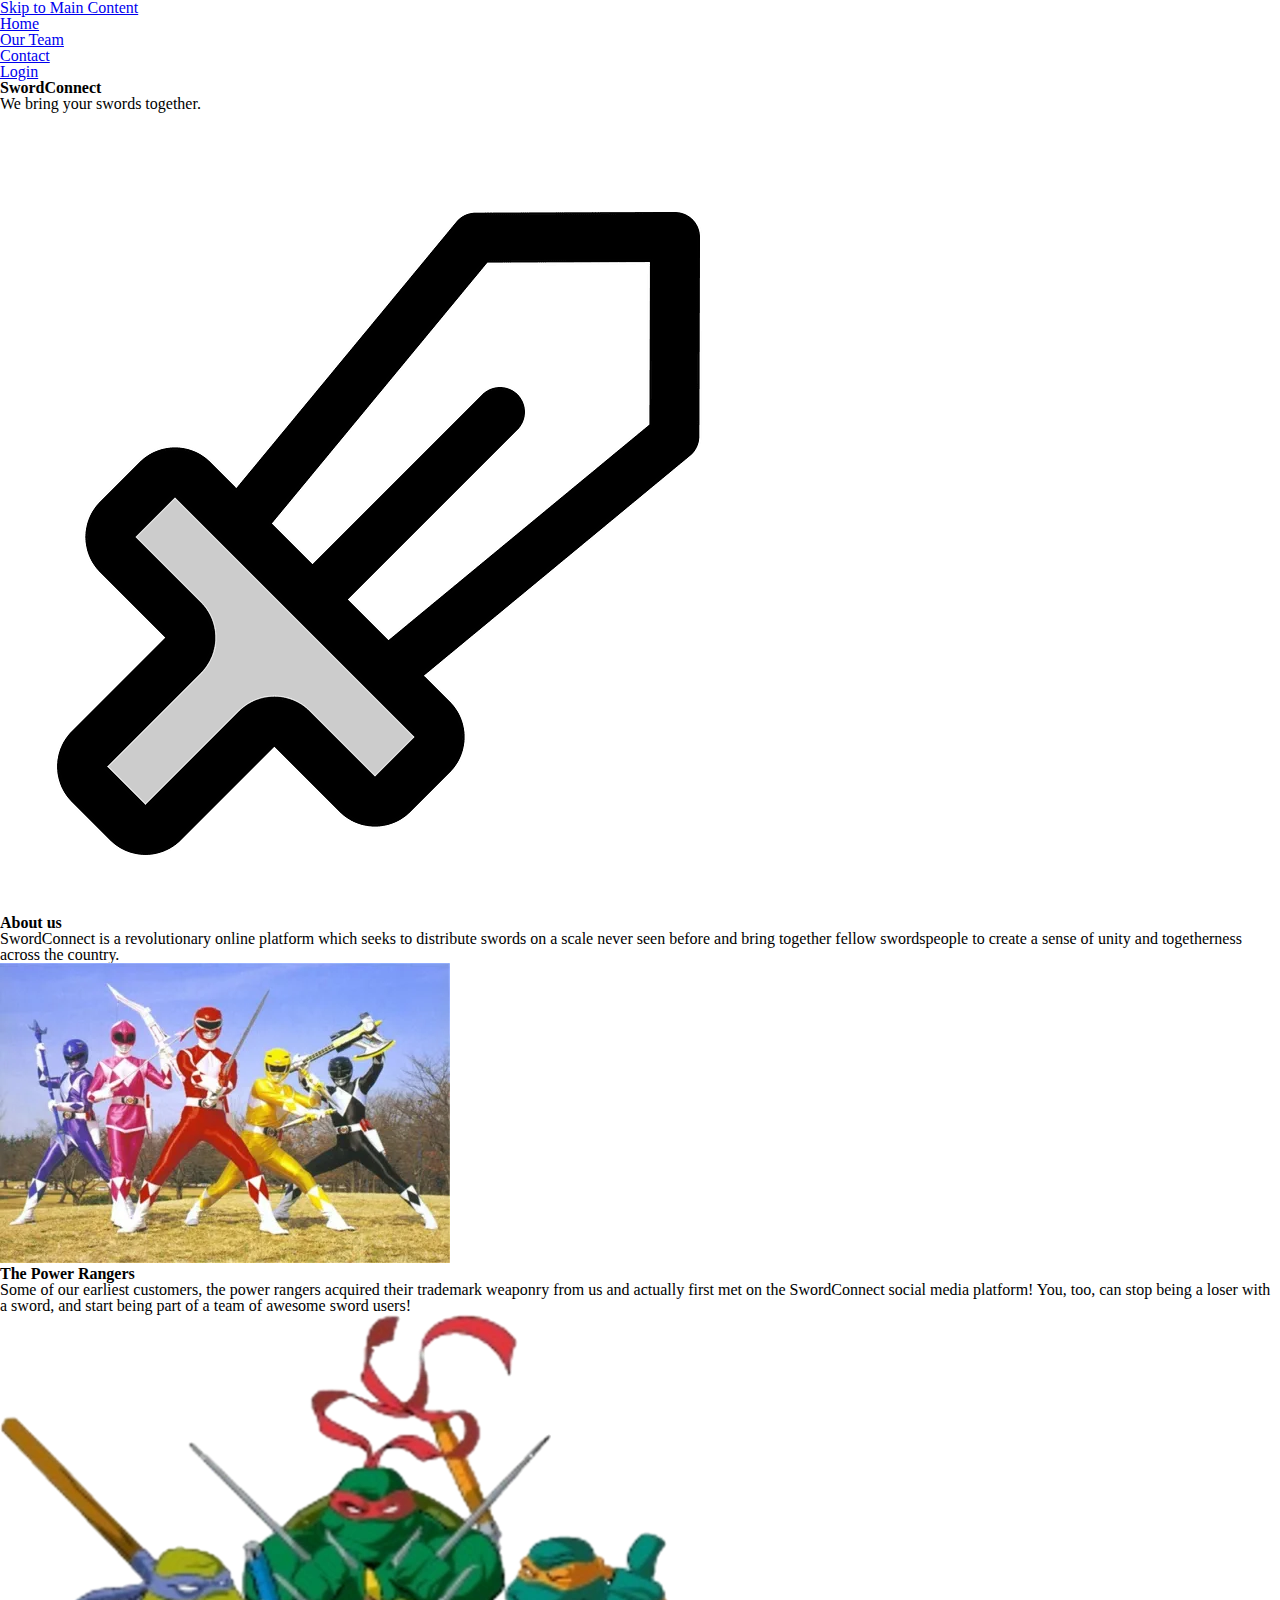
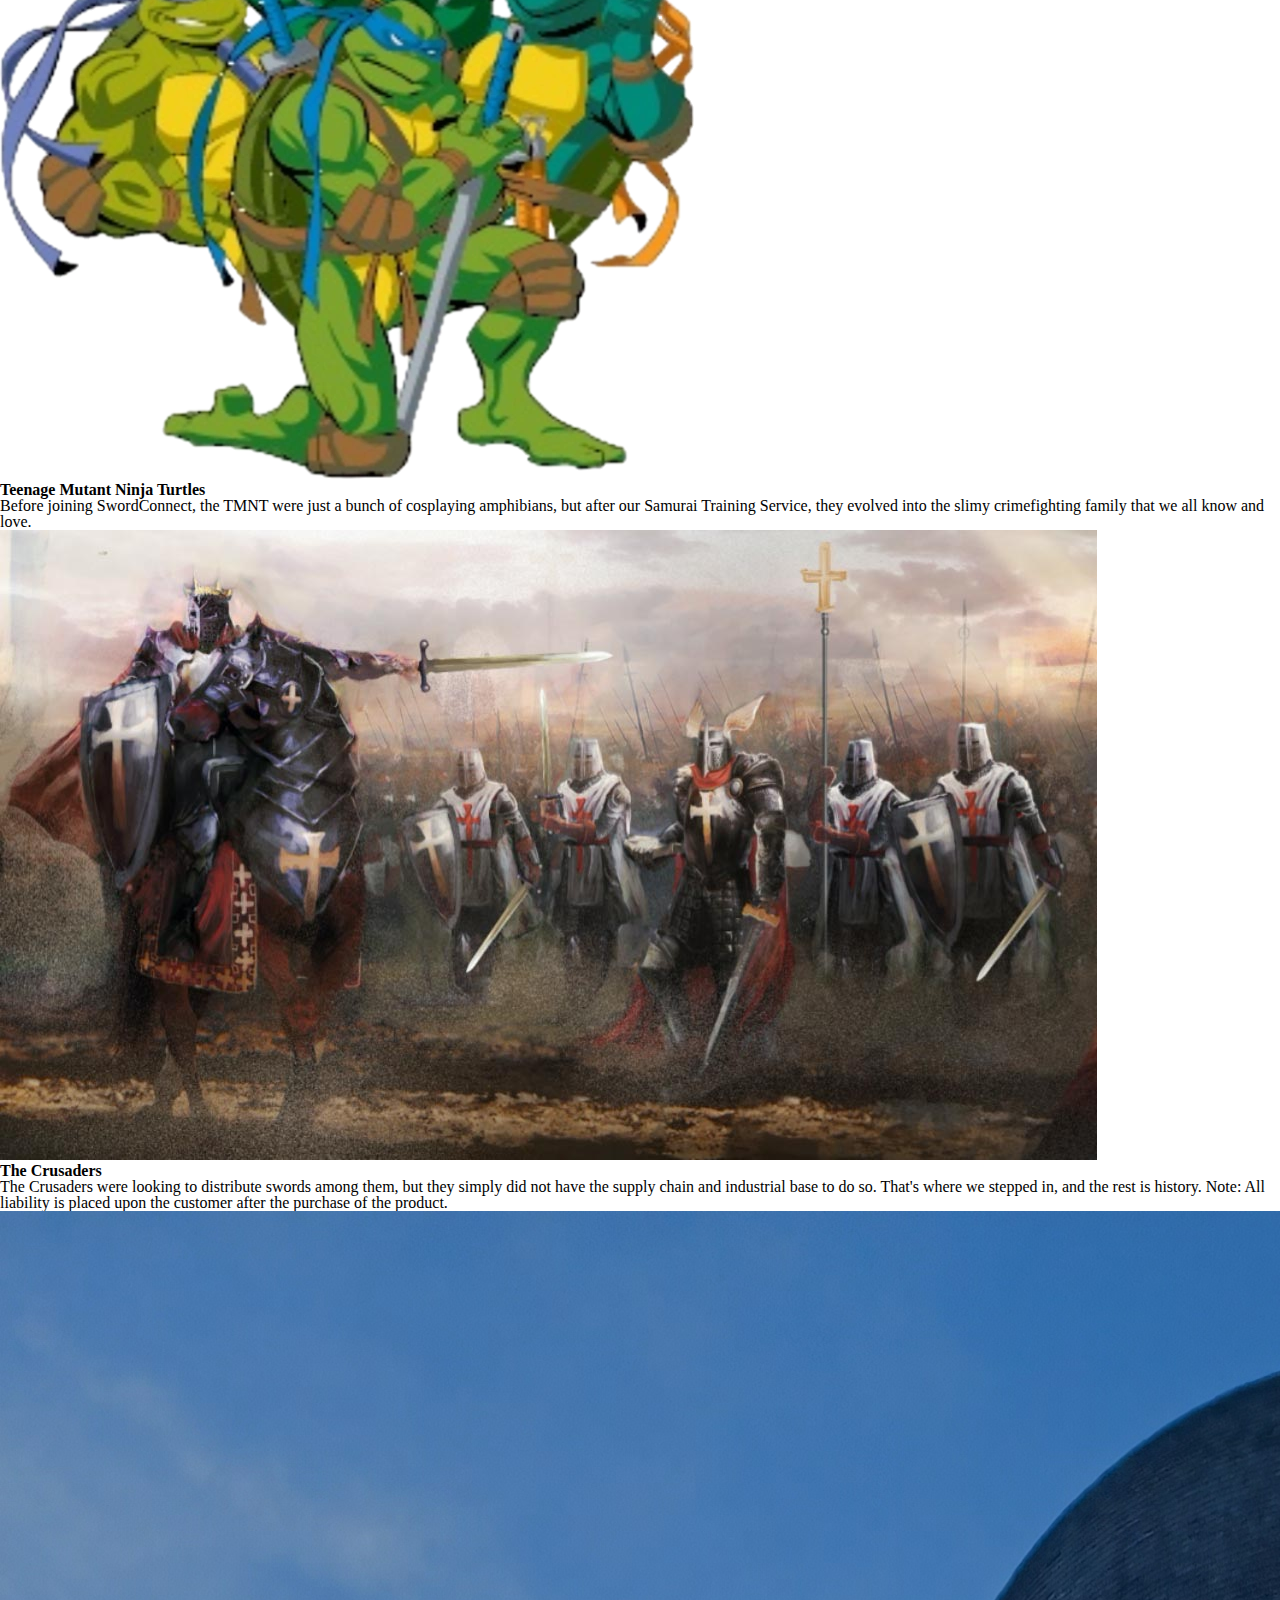
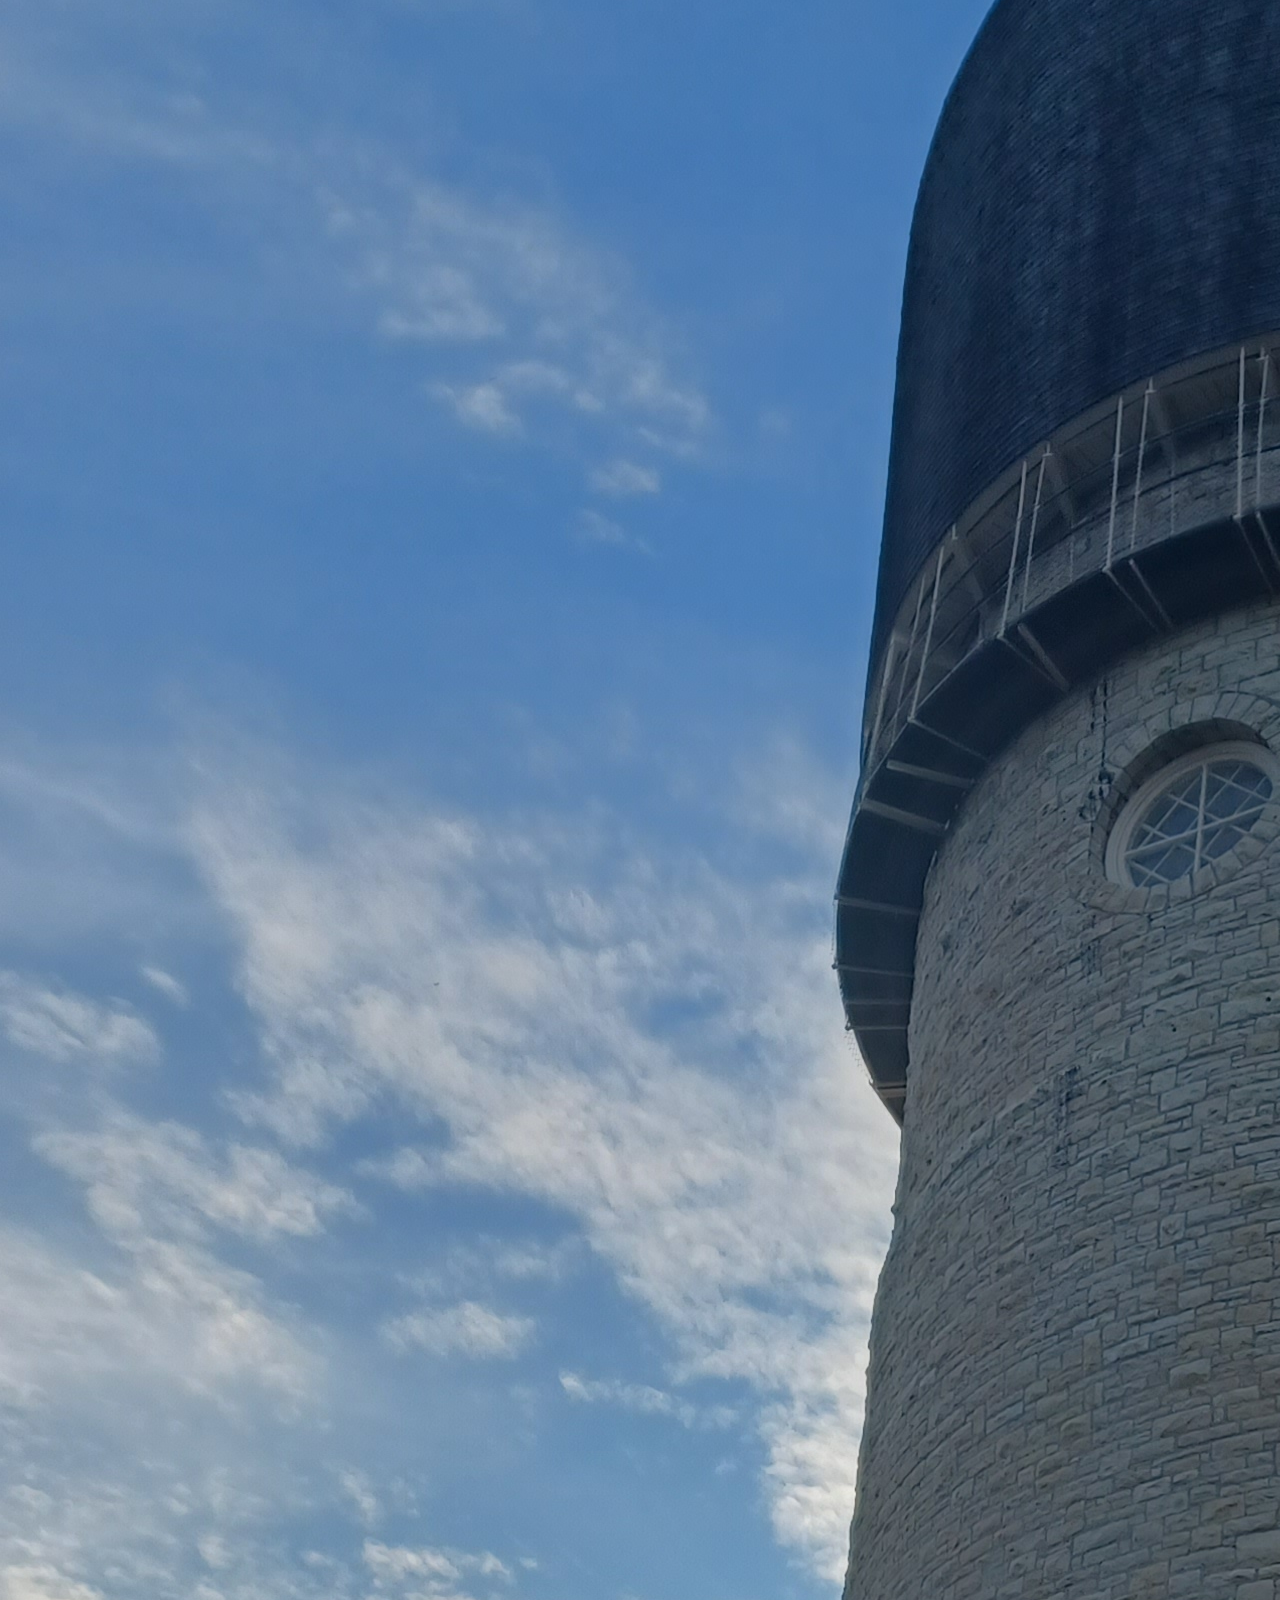
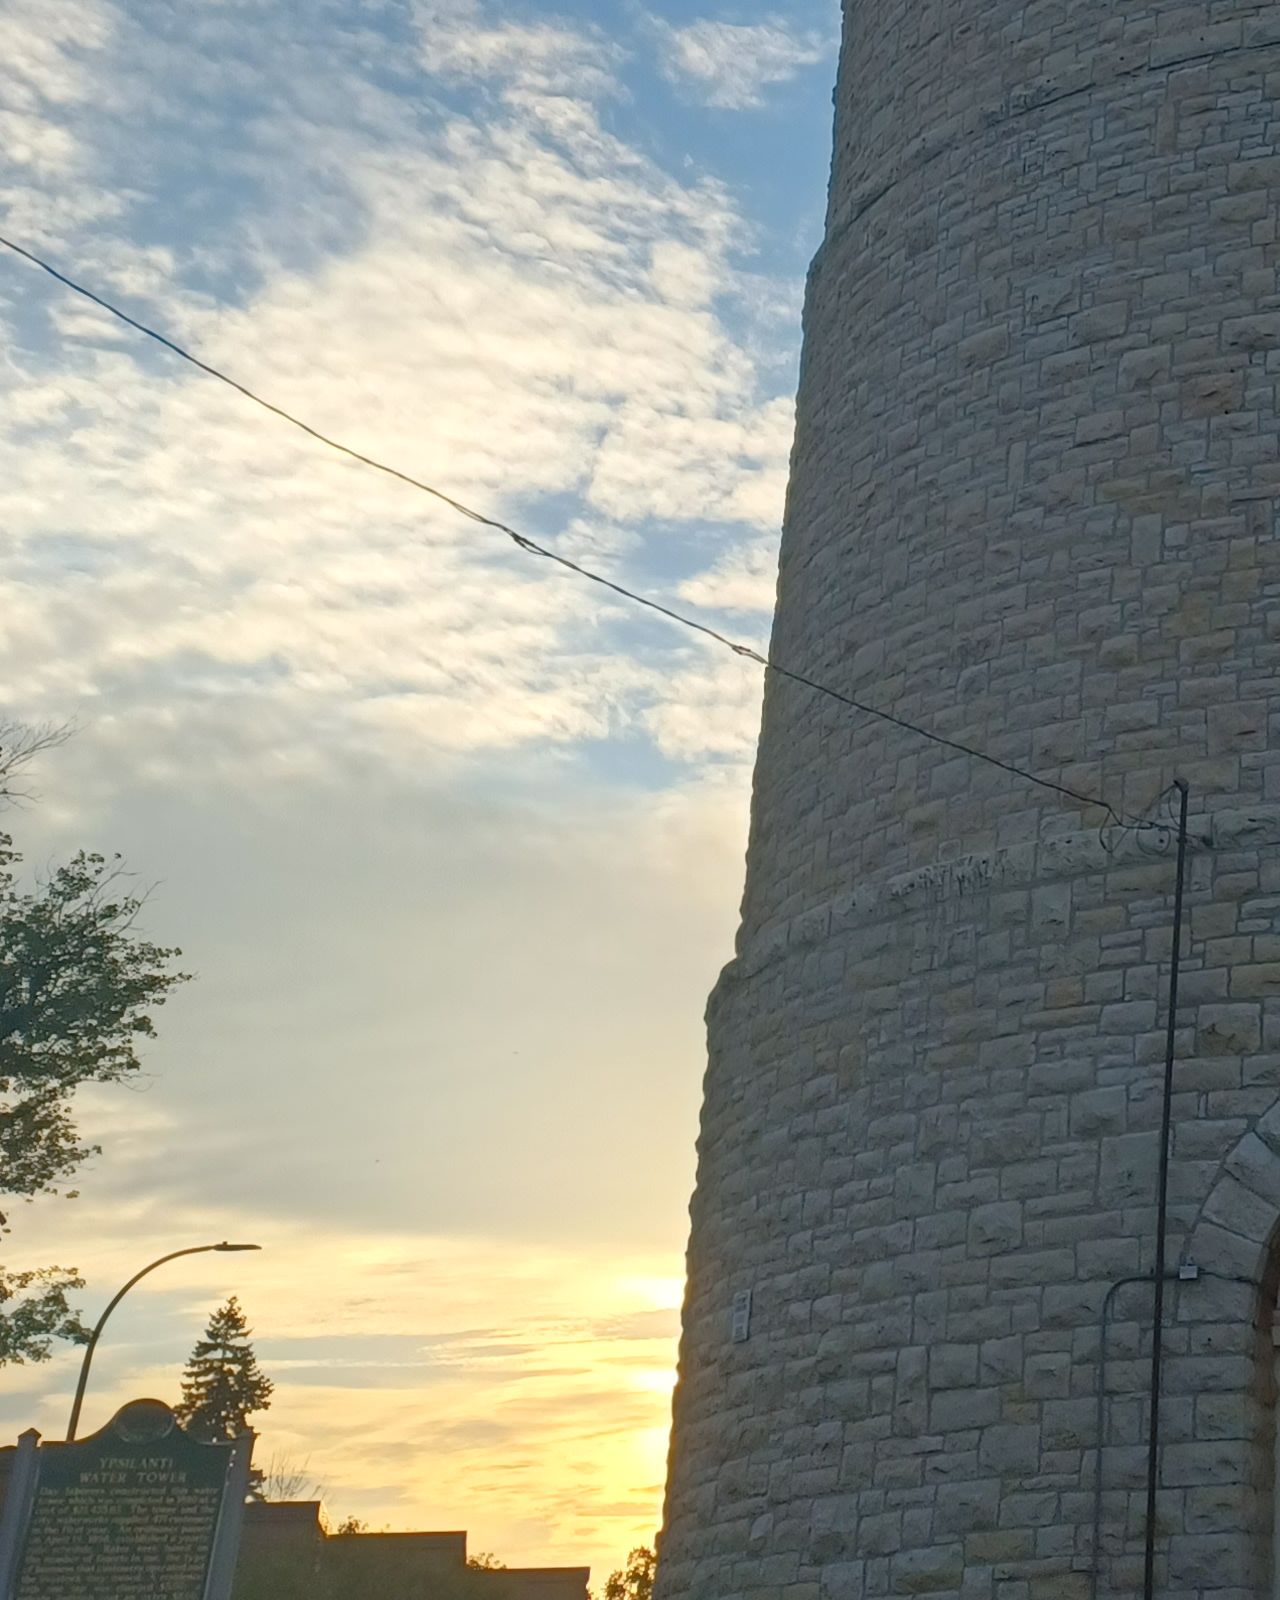
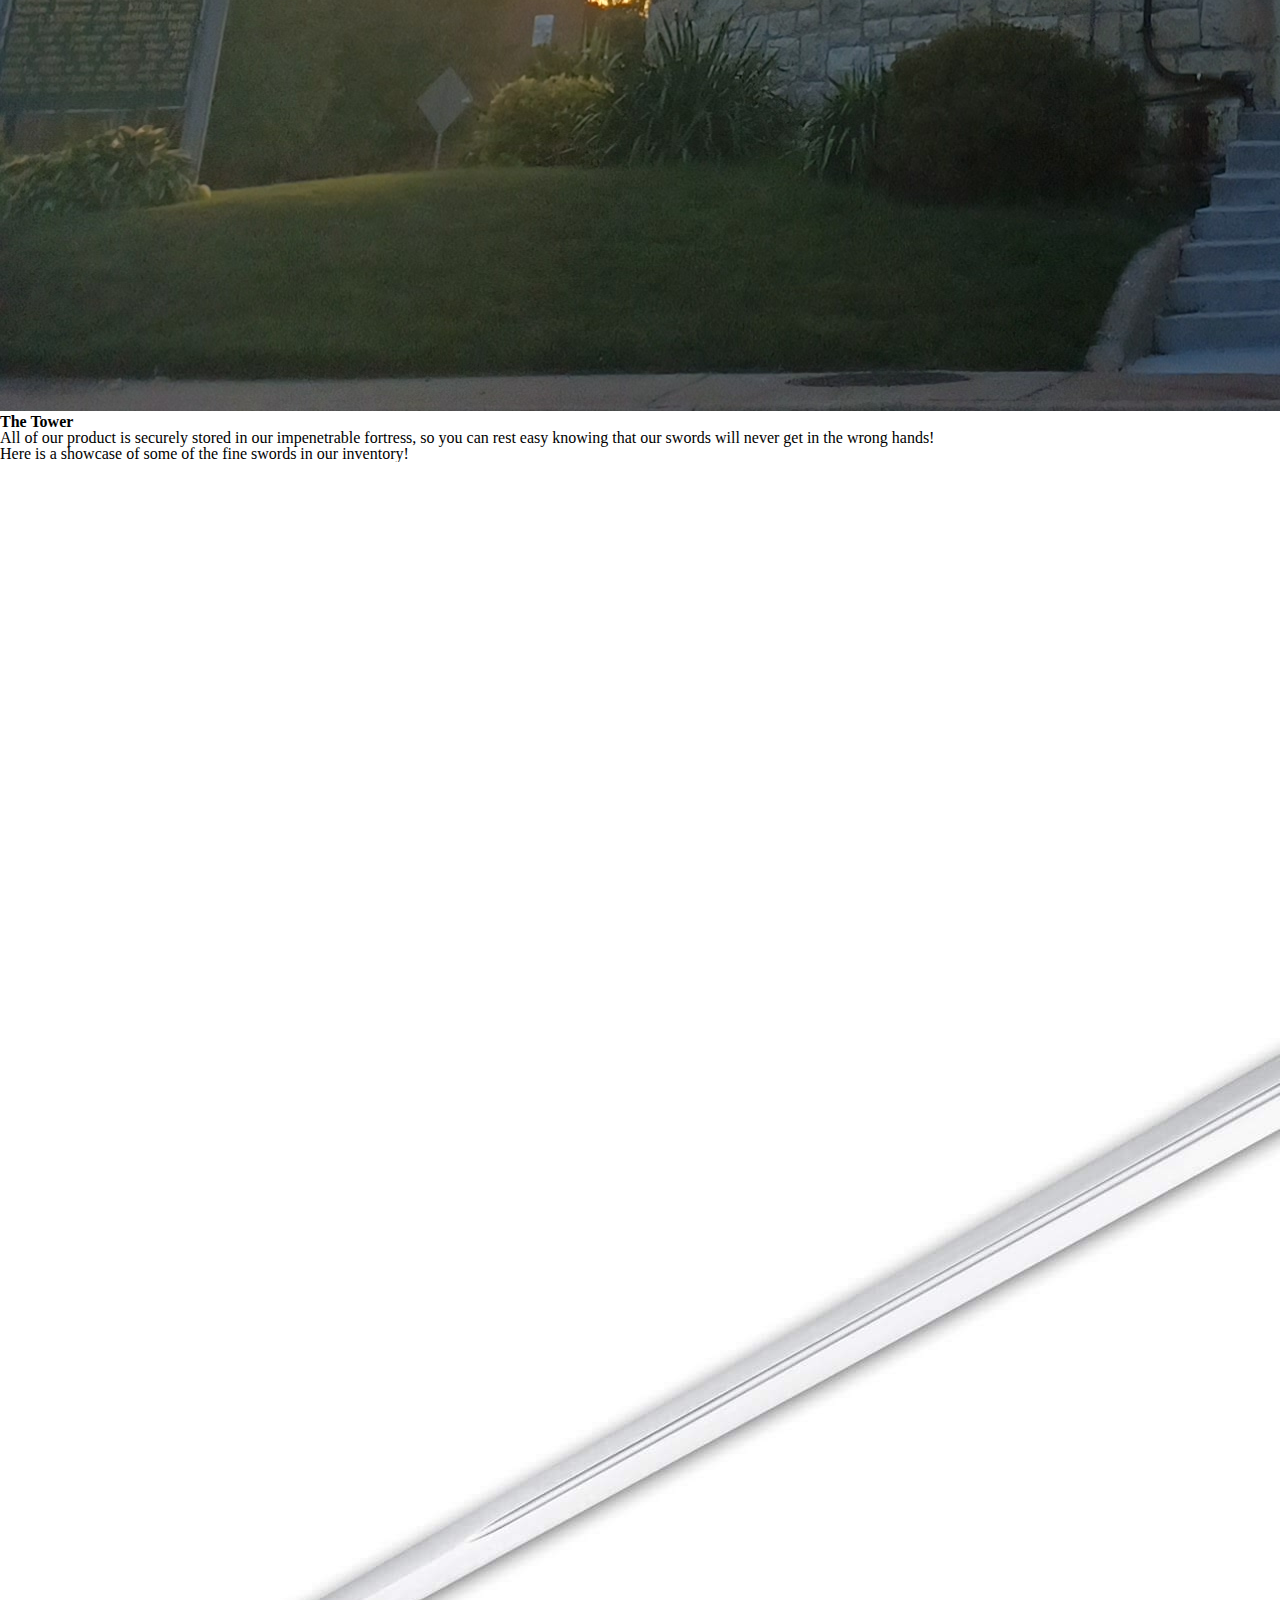
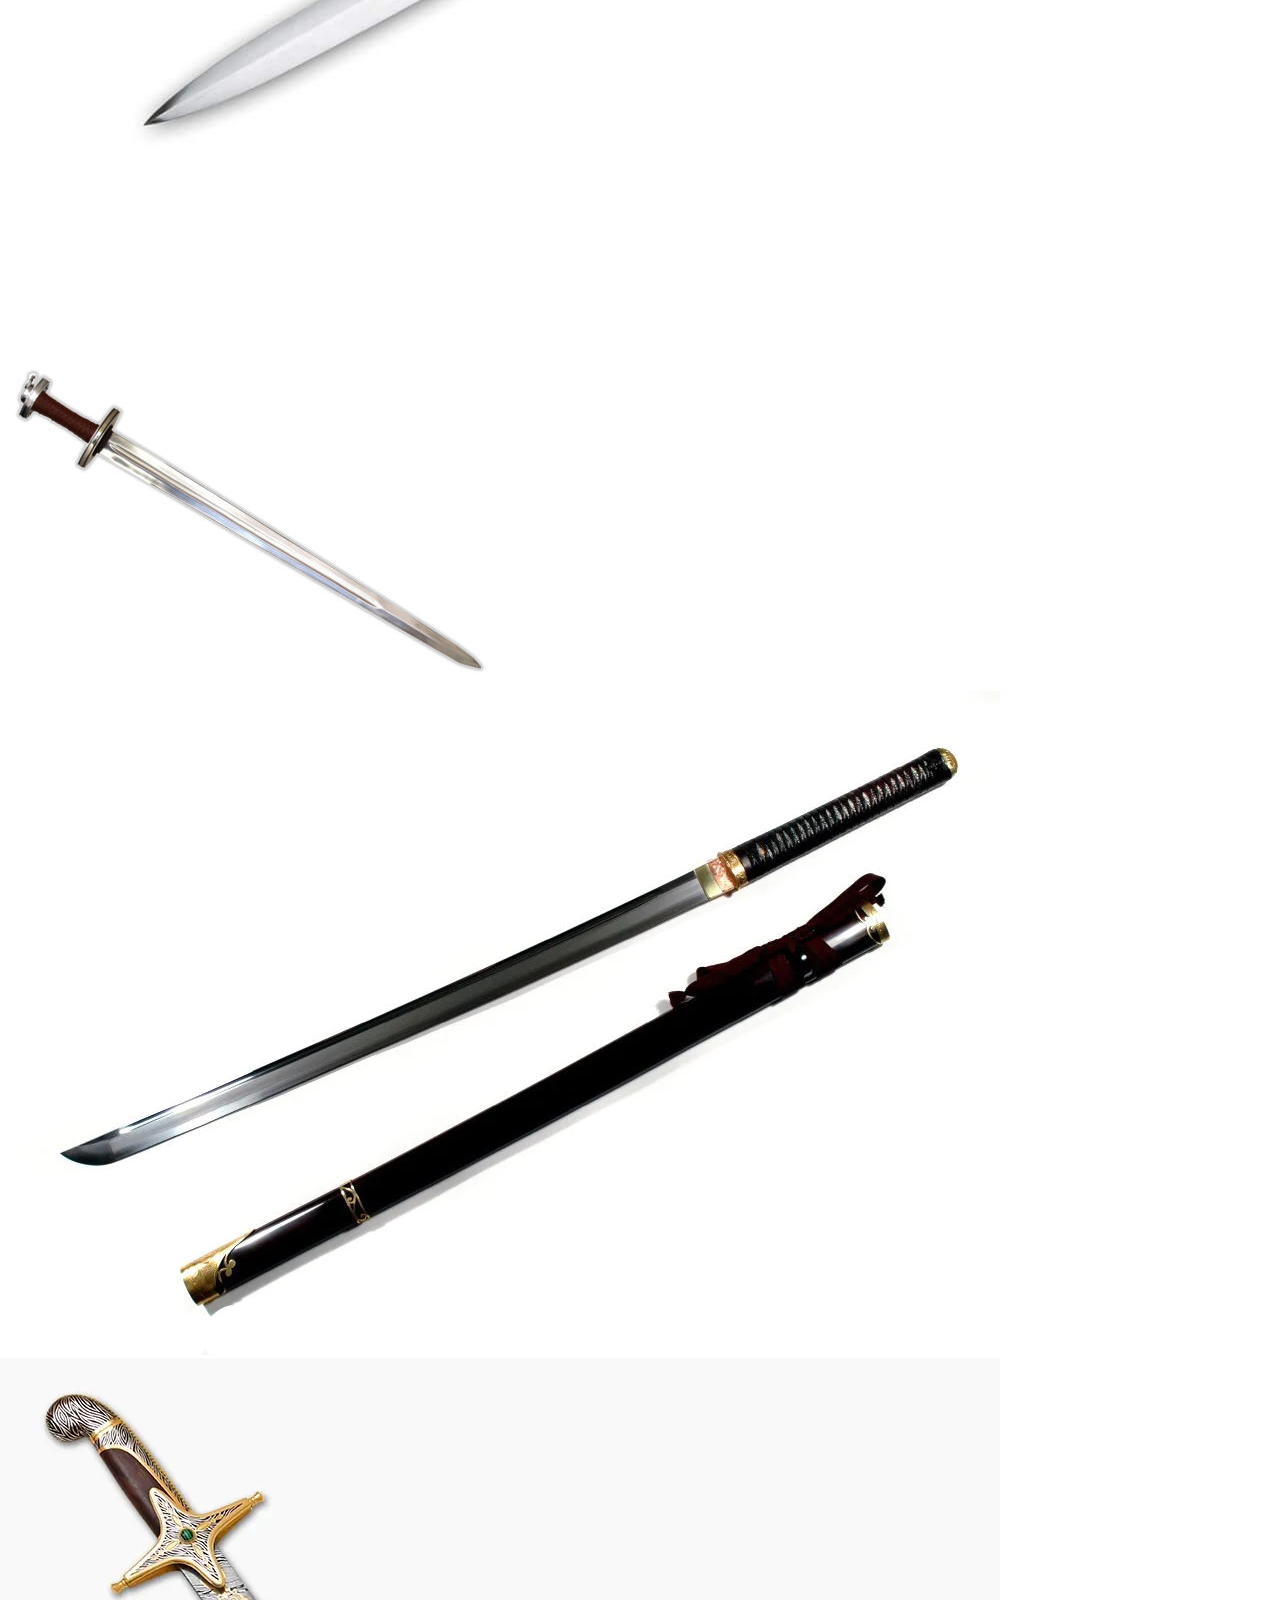
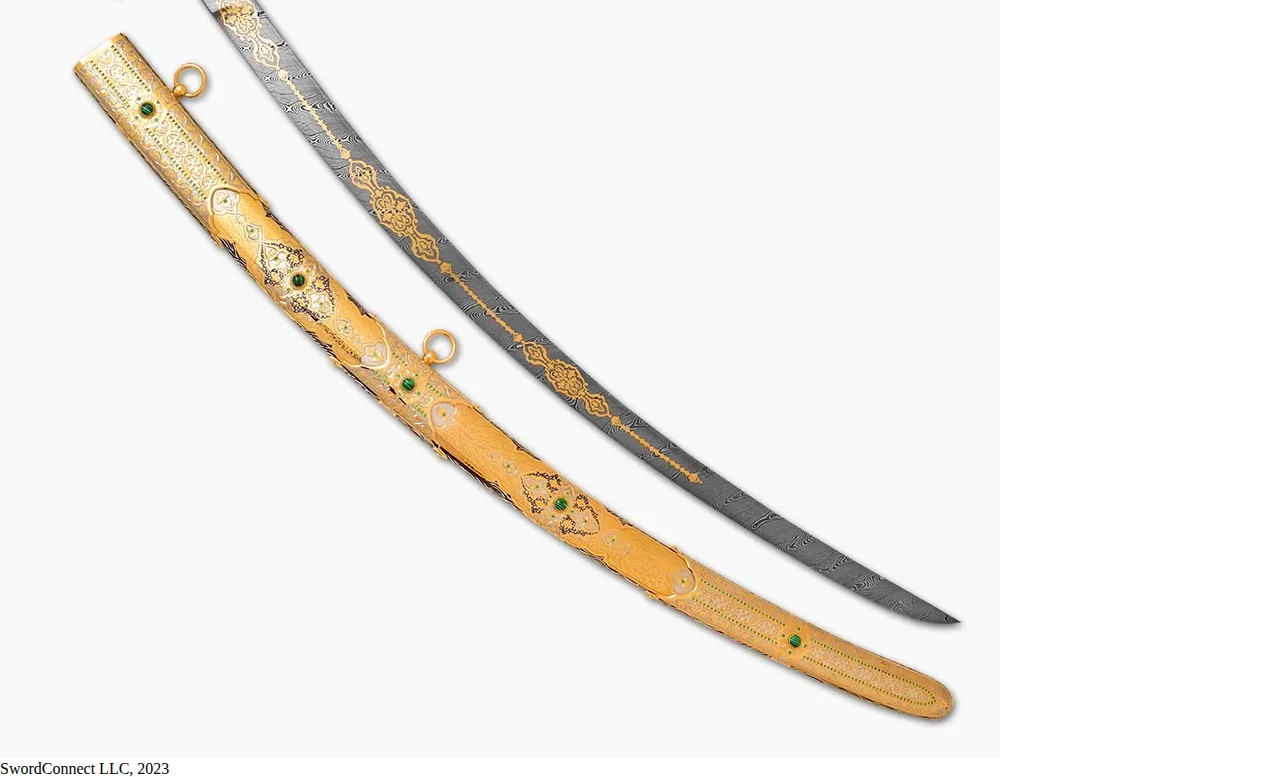
==== index.html @ d6dcf34b "The commit" ====
<!DOCTYPE html> 
<html lang="en">
    <head>
        <meta charset="utf-8">
        <meta name="viewport" content="width=device-width, initial-scale=1.0">
        <link rel="stylesheet" type = "text/css" href = "css/html5reset.css">
        <link rel="stylesheet" type="text/css" href="css/style.css">
        <link rel="icon" type="image/png" href="images/sword-icon.png" />
    <title>SwordConnect</title>
    </head>
    <body>
        <div class="skip"><a href="#about">Skip to Main Content</a></div>
        <header>
            <nav>
                <ul>
                    <li><a href="index.html">Home</a></li>
                    <li><a href="team.html">Our Team</a></li>
                    <li><a href="#contact.html">Contact</a></li>
                    <li><a href="#login.html">Login</a></li>
                </ul>
            </nav>
        </header>
        <main class ="container" id="main">
            <div class="overview">
                <h1>SwordConnect</h1>
                <p>We bring your swords together.</p>
            </div>
            <div class="sword-logo">
                <img src="images/sword-icon.png" alt = "SwordConnect logo">
            </div>
            <div class="home-text">
                <h2>About us</h2>
                <p>SwordConnect is a revolutionary online platform
                    which seeks to distribute swords on a scale never seen before
                    and bring together fellow swordspeople to create a sense of unity and 
                    togetherness across the country.
                </p>
            </div>

            <div class="power-rangers-img">
                <img src = "images/powerrangers.webp" alt="The Power Rangers">
            </div>
            <div class="power-rangers-text">
                <h2>The Power Rangers</h2>
                <p>Some of our earliest customers, the power rangers acquired their trademark 
                    weaponry from us and actually first met on the SwordConnect social media platform!
                    You, too, can stop being a loser with a sword, and start being part of a team of awesome 
                    sword users!
                </p>
            </div>

            <div class="tmnt-img">
                <img src="images/tmnt.webp" alt="The Teenage Mutant Ninja Turtles">
            </div>
            <div class="tmnt-text">
                <h2>Teenage Mutant Ninja Turtles</h2>
                <p>Before joining SwordConnect, the TMNT were just a bunch of 
                    cosplaying amphibians, but after our Samurai Training Service,
                    they evolved into the slimy crimefighting family that we all know 
                    and love.
                </p>
            </div>

            <div class="crusades-img">
                <img src="images/crusaders.jpg" alt="The Crusaders">
            </div>
            <div class="crusades-text">
                <h2>The Crusaders</h2>
                <p>The Crusaders were looking to distribute swords among them, but they simply
                    did not have the supply chain and industrial base to do so. That's where we 
                    stepped in, and the rest is history. Note: All liability is placed upon the 
                    customer after the purchase of the product.
                </p>
            </div>

            <div class="tower-img">
                <img src="images/tower.jpg" alt="The Tower">
            </div>
            <div class="tower-text">
                <h2>The Tower</h2>
                <p>All of our product is securely stored in our impenetrable fortress,
                     so you can rest easy knowing that our swords will never get in the wrong hands!
                </p>
            </div>

            <div class="swords-text">
                <p>Here is a showcase of some of the fine swords in our inventory!</p>
            </div>
            <div class="sword1">
                <img src="images/sword1.jpg" alt = "A sword.">
            </div>
            <div class="sword2">
                <img src="images/sword2.jpg" alt = "A sword.">
            </div>
            <div class="sword3">
                <img src="images/sword3.webp" alt = "A sword.">
            </div>
            <div class="sword4">
                <img src="images/sword4.webp" alt = "A sword.">
            </div>
        </main>
        <footer>
            <p>SwordConnect LLC, 2023</p>
          </footer>
    </body>
</html>
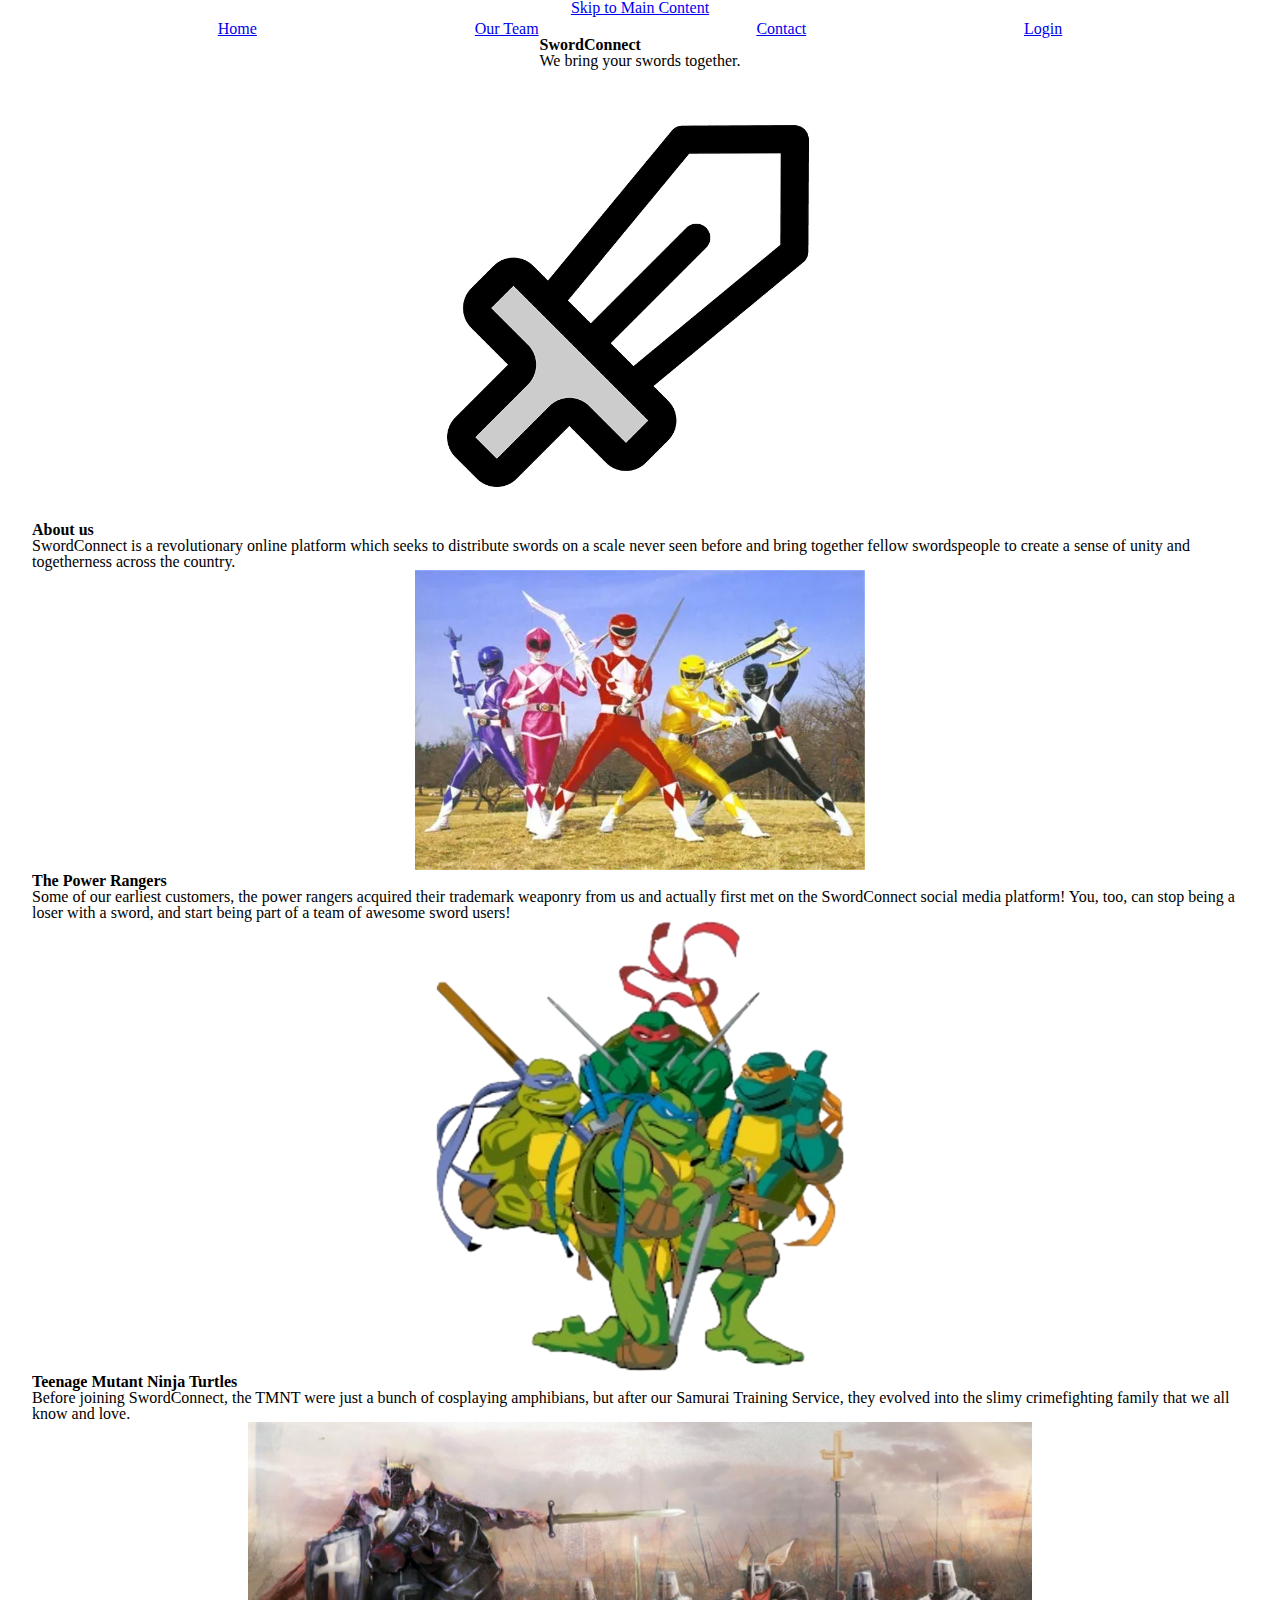
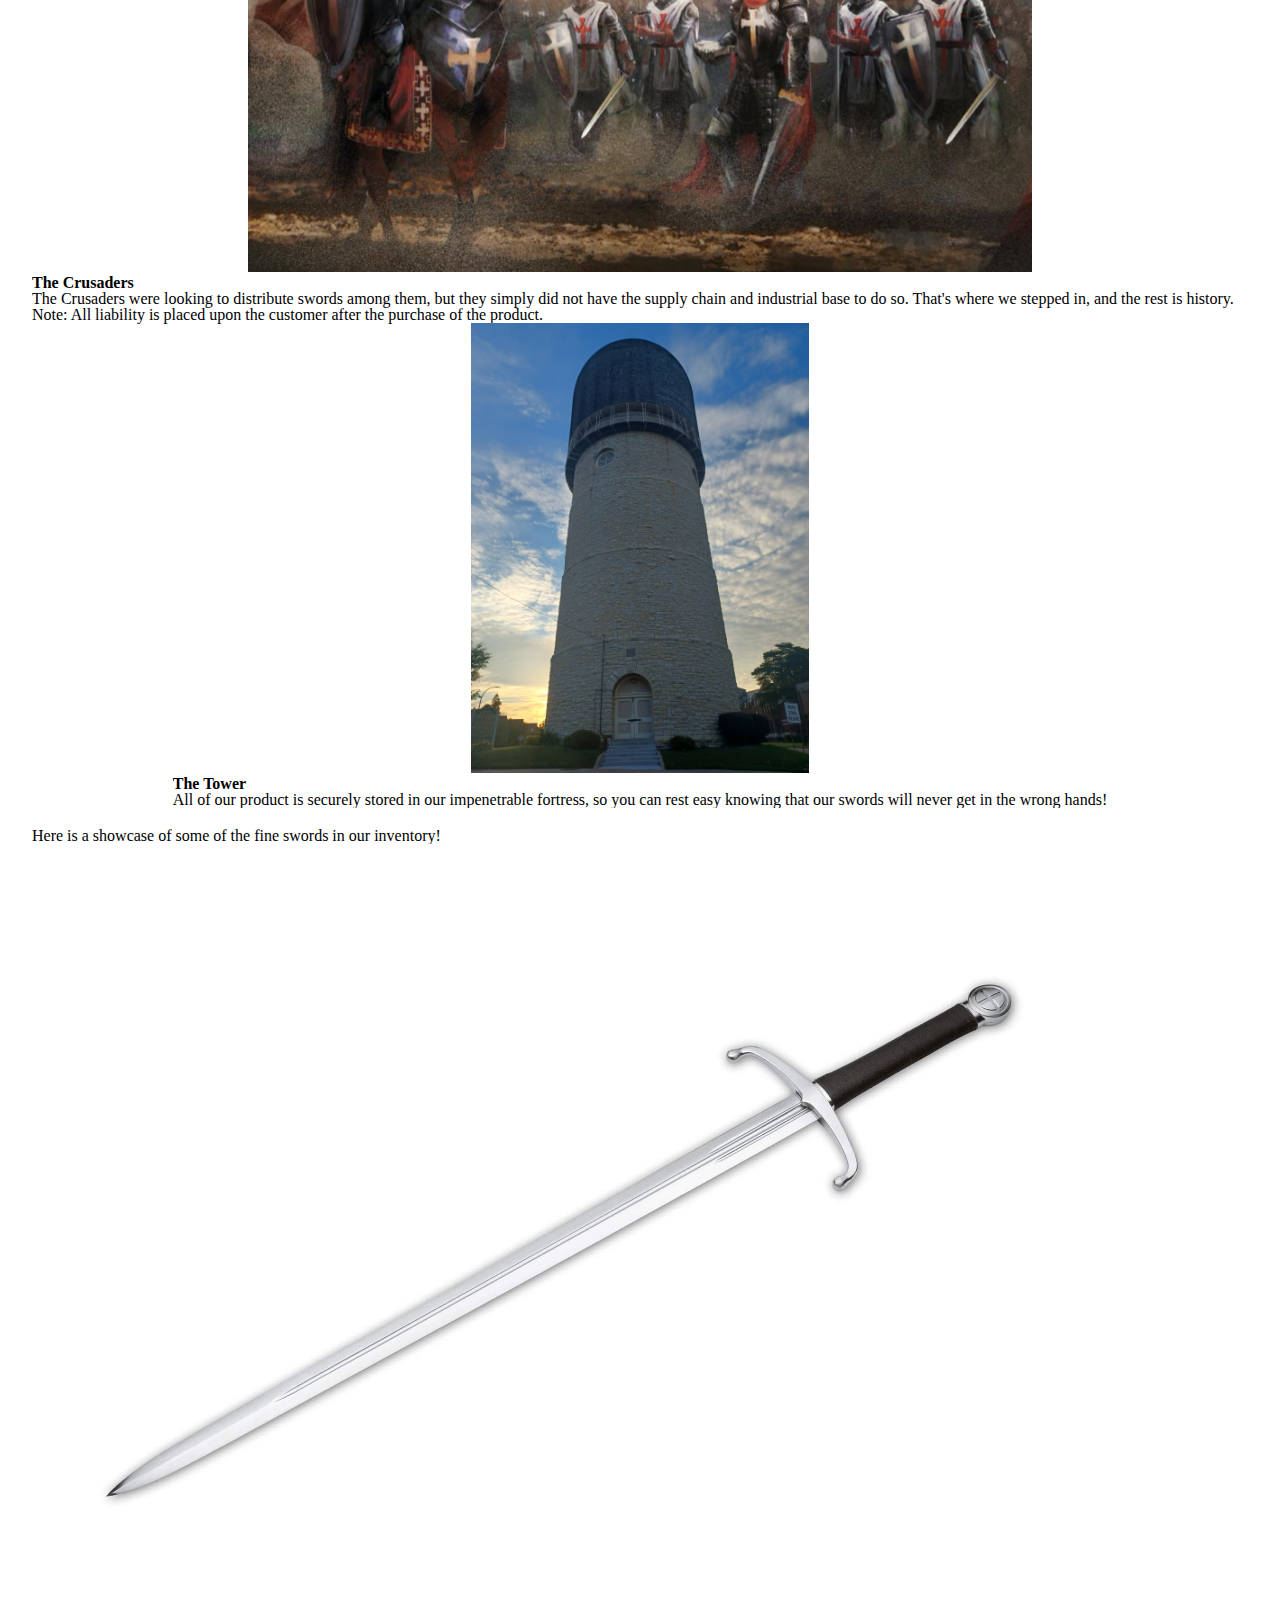
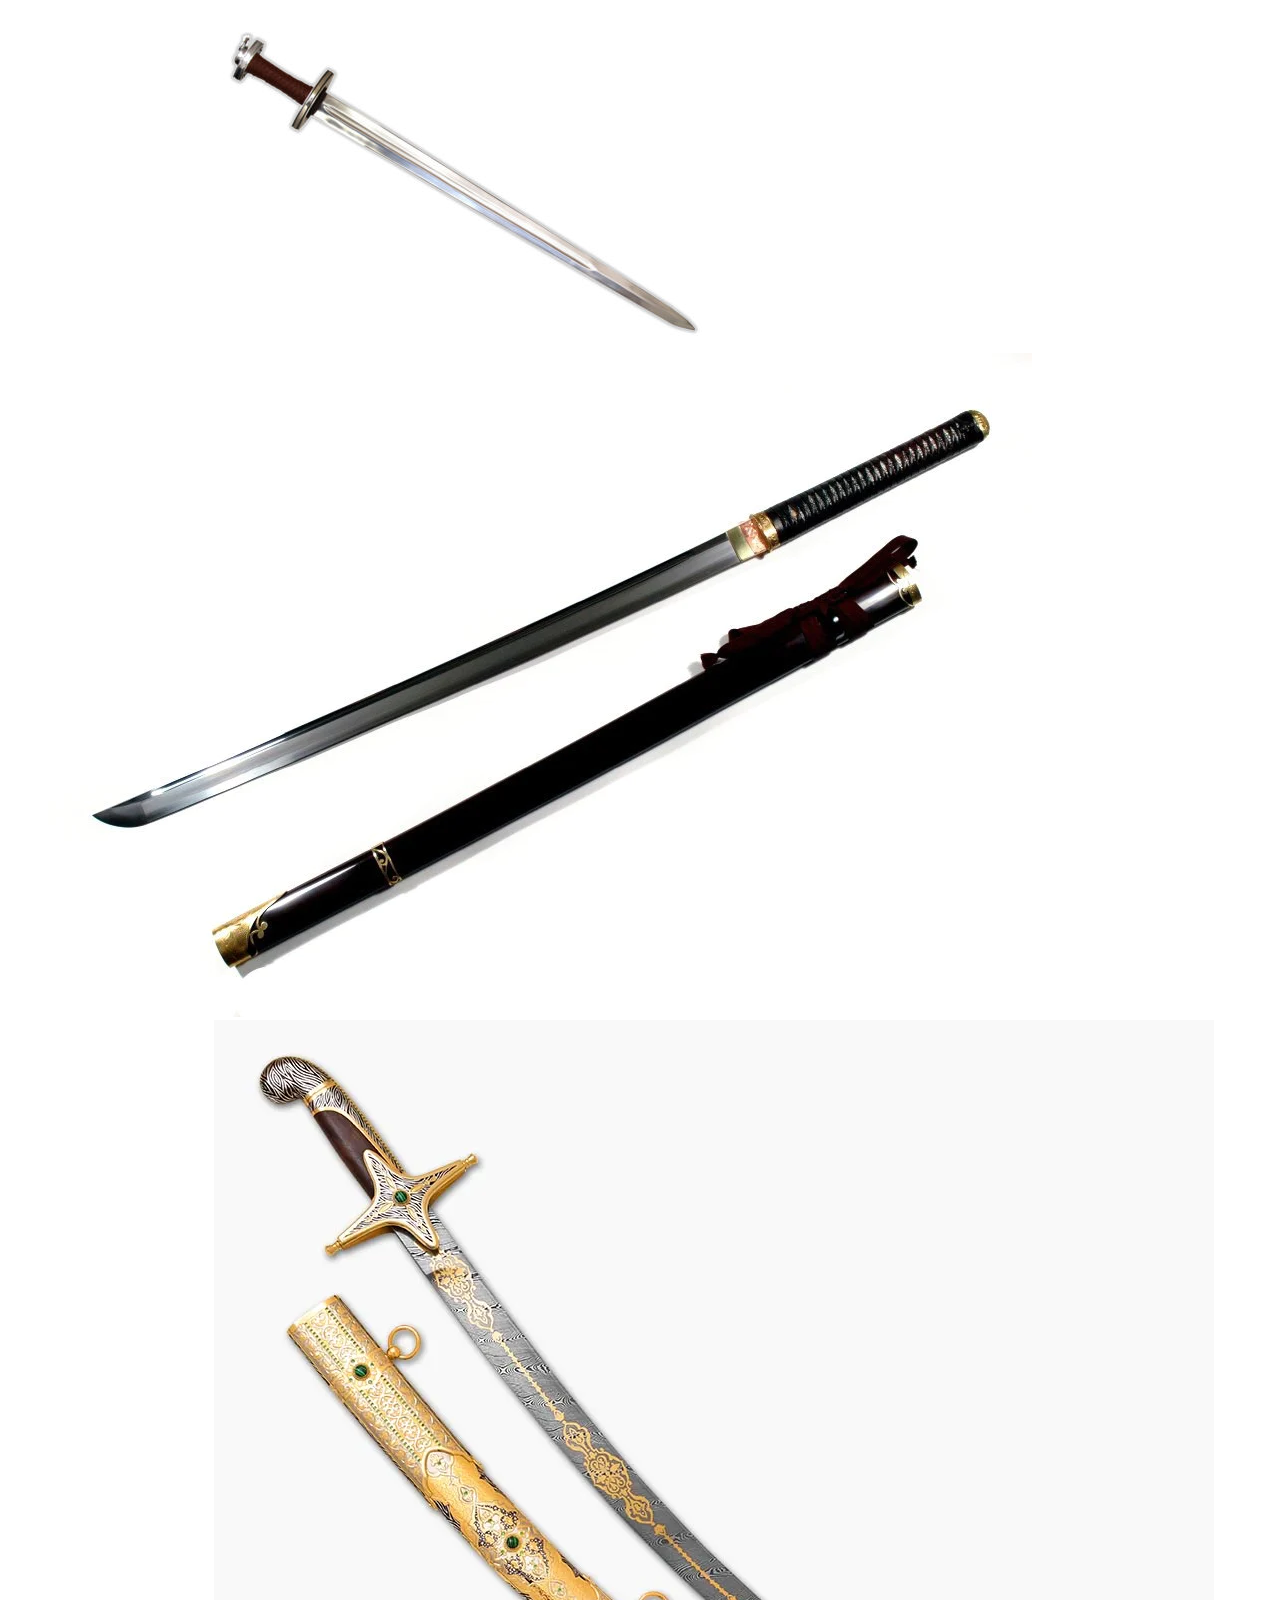
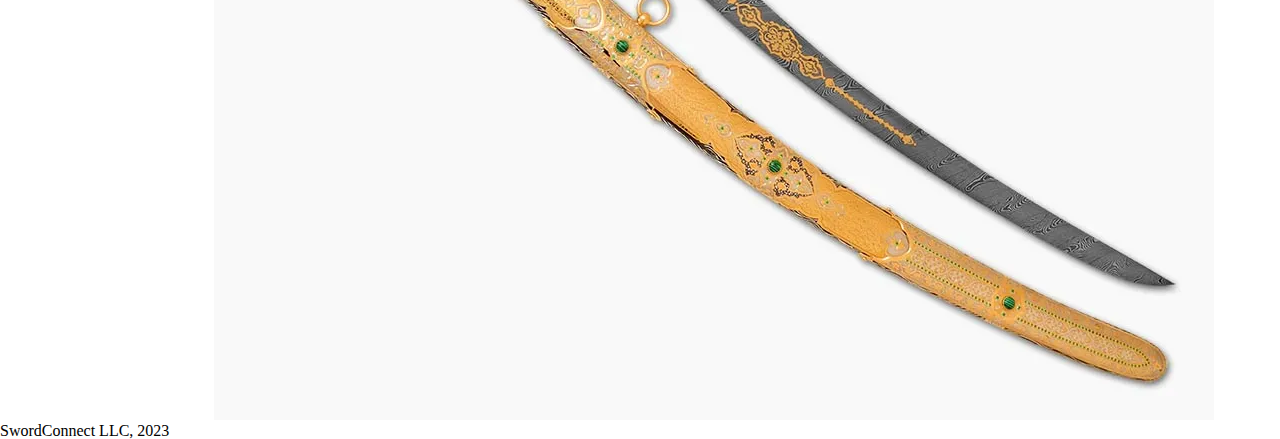
==== commit 930e26f2: "CSS for grid and flex" ====
--- a/index.html
+++ b/index.html
@@ -15,12 +15,13 @@
                 <ul>
                     <li><a href="index.html">Home</a></li>
                     <li><a href="team.html">Our Team</a></li>
-                    <li><a href="#contact.html">Contact</a></li>
-                    <li><a href="#login.html">Login</a></li>
+                    <li><a href="contact.html">Contact</a></li>
+                    <li><a href="login.html">Login</a></li>
                 </ul>
             </nav>
         </header>
-        <main class ="container" id="main">
+        <main class ="main" id="main">
+        <div class="container">
             <div class="overview">
                 <h1>SwordConnect</h1>
                 <p>We bring your swords together.</p>
@@ -28,7 +29,7 @@
             <div class="sword-logo">
                 <img src="images/sword-icon.png" alt = "SwordConnect logo">
             </div>
-            <div class="home-text">
+            <div class="home-text" id ="about">
                 <h2>About us</h2>
                 <p>SwordConnect is a revolutionary online platform
                     which seeks to distribute swords on a scale never seen before
@@ -82,21 +83,23 @@
                      so you can rest easy knowing that our swords will never get in the wrong hands!
                 </p>
             </div>
-
-            <div class="swords-text">
-                <p>Here is a showcase of some of the fine swords in our inventory!</p>
-            </div>
-            <div class="sword1">
-                <img src="images/sword1.jpg" alt = "A sword.">
-            </div>
-            <div class="sword2">
-                <img src="images/sword2.jpg" alt = "A sword.">
-            </div>
-            <div class="sword3">
-                <img src="images/sword3.webp" alt = "A sword.">
-            </div>
-            <div class="sword4">
-                <img src="images/sword4.webp" alt = "A sword.">
+        </div>
+            <div class = "swords">
+                <div class="swords-text">
+                    <p>Here is a showcase of some of the fine swords in our inventory!</p>
+                </div>
+                <div class="sword1">
+                    <img src="images/sword1.jpg" alt = "A sword.">
+                </div>
+                <div class="sword2">
+                    <img src="images/sword2.jpg" alt = "A sword.">
+                </div>
+                <div class="sword3">
+                    <img src="images/sword3.webp" alt = "A sword.">
+                </div>
+                <div class="sword4">
+                    <img src="images/sword4.webp" alt = "A sword.">
+                </div>
             </div>
         </main>
         <footer>
--- a/css/style.css
+++ b/css/style.css
@@ -0,0 +1,62 @@
+.container{
+    display: grid;
+    width:95%;
+    grid-template-columns: 100%;
+    overflow: hidden;
+    justify-items: center;
+    justify-content: center;
+    align-items: center;
+    margin: auto;
+    
+}
+.container > div >img{
+    max-width: 100%;
+    max-height: 450px;
+}
+.skip {
+    display:flex;
+    align-items: center;
+    justify-content: center;
+    padding-bottom: 5px;
+}
+header > nav > ul{
+    display:flex;
+    flex-direction: row;
+    justify-content: space-evenly;
+}
+
+.swords{
+    display:grid;
+    width:95%;
+    height: auto;
+    grid-template-columns: 15% 20% 30% 20% 15%;
+   
+    margin: auto;
+}
+.swords-text{
+    padding-top: 20px;
+    grid-row: 1;
+    grid-column: 1 / 6;
+    align-items: center;
+    justify-content: center;
+}
+.sword1{
+    grid-row: 2;
+    grid-column: 1 / 5;
+}
+.sword2{
+    grid-row: 3;
+    grid-column: 2 / 6;
+}
+.sword3{
+    grid-row: 4;
+    grid-column: 1 / 5;
+}
+.sword4{
+    grid-row: 5;
+    grid-column: 2 / 6;
+}
+div > img{
+    max-width: 100%;
+    max-height: 100%;
+}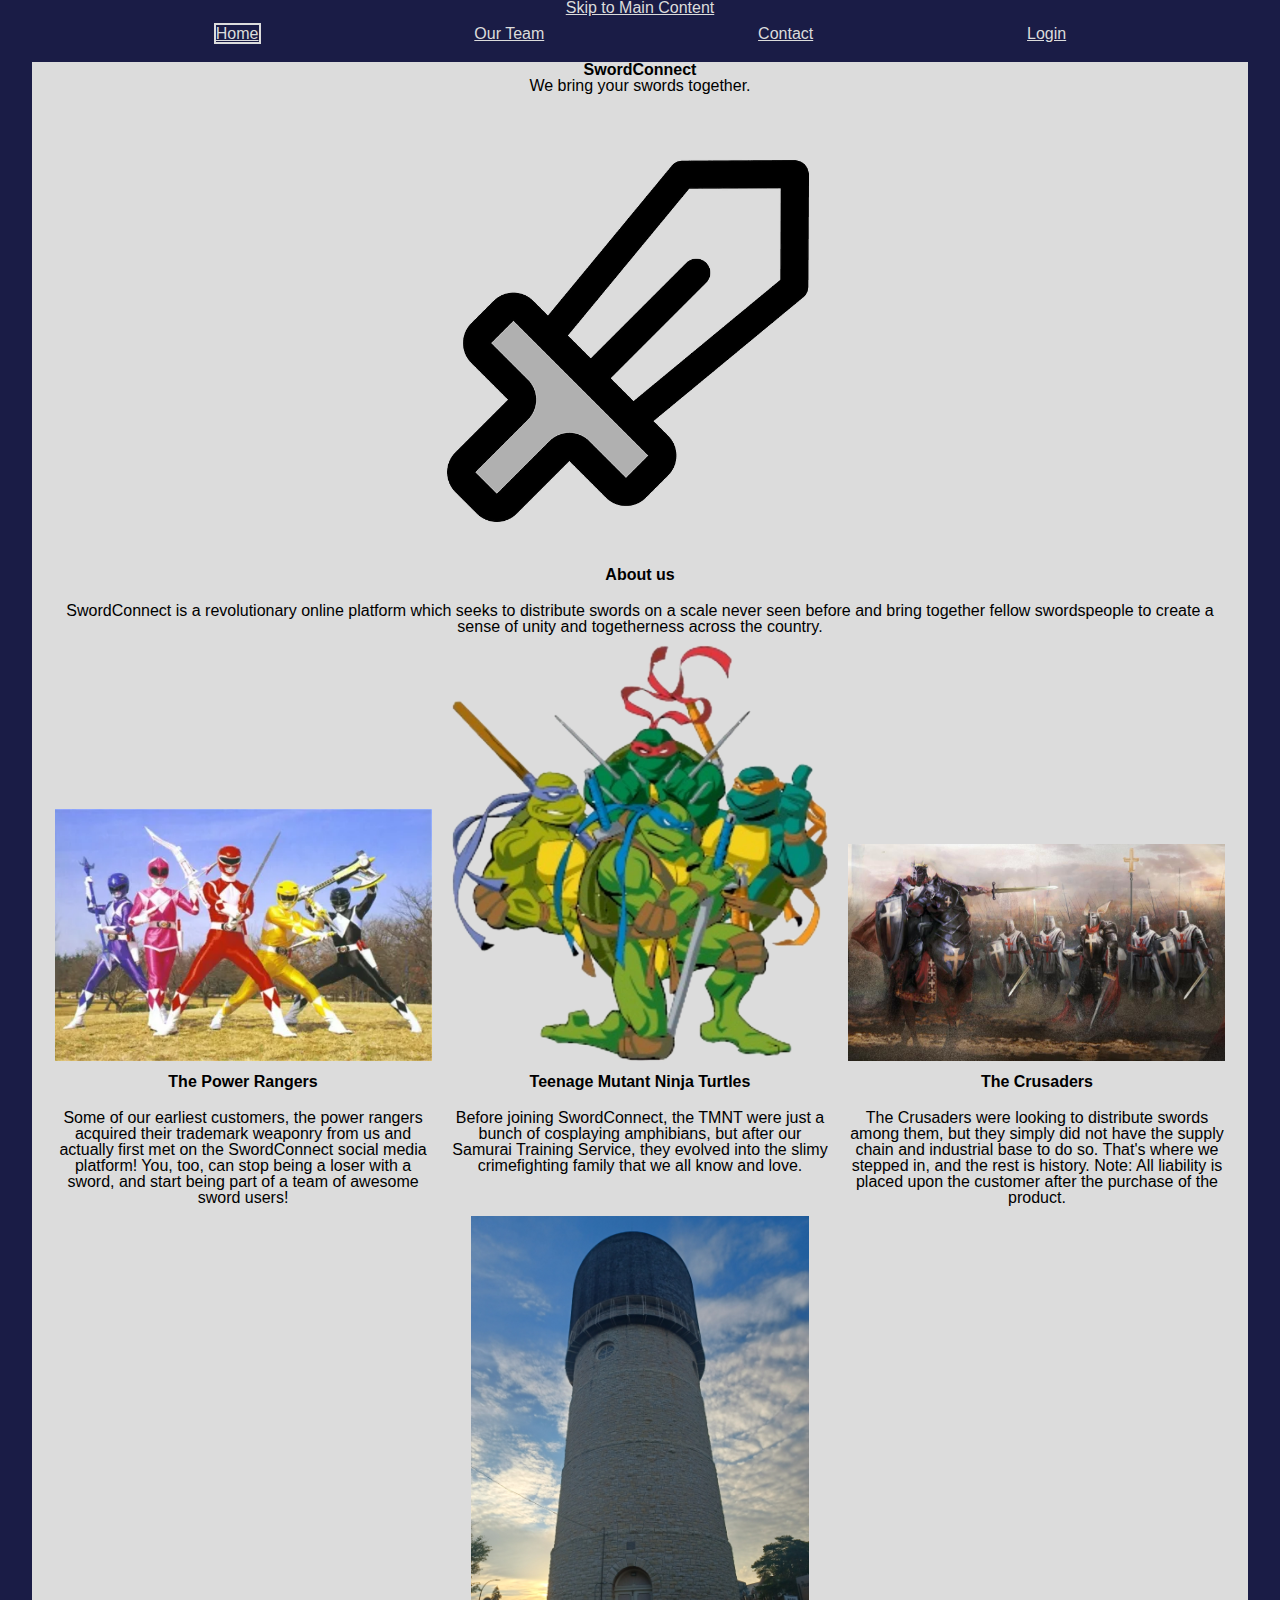
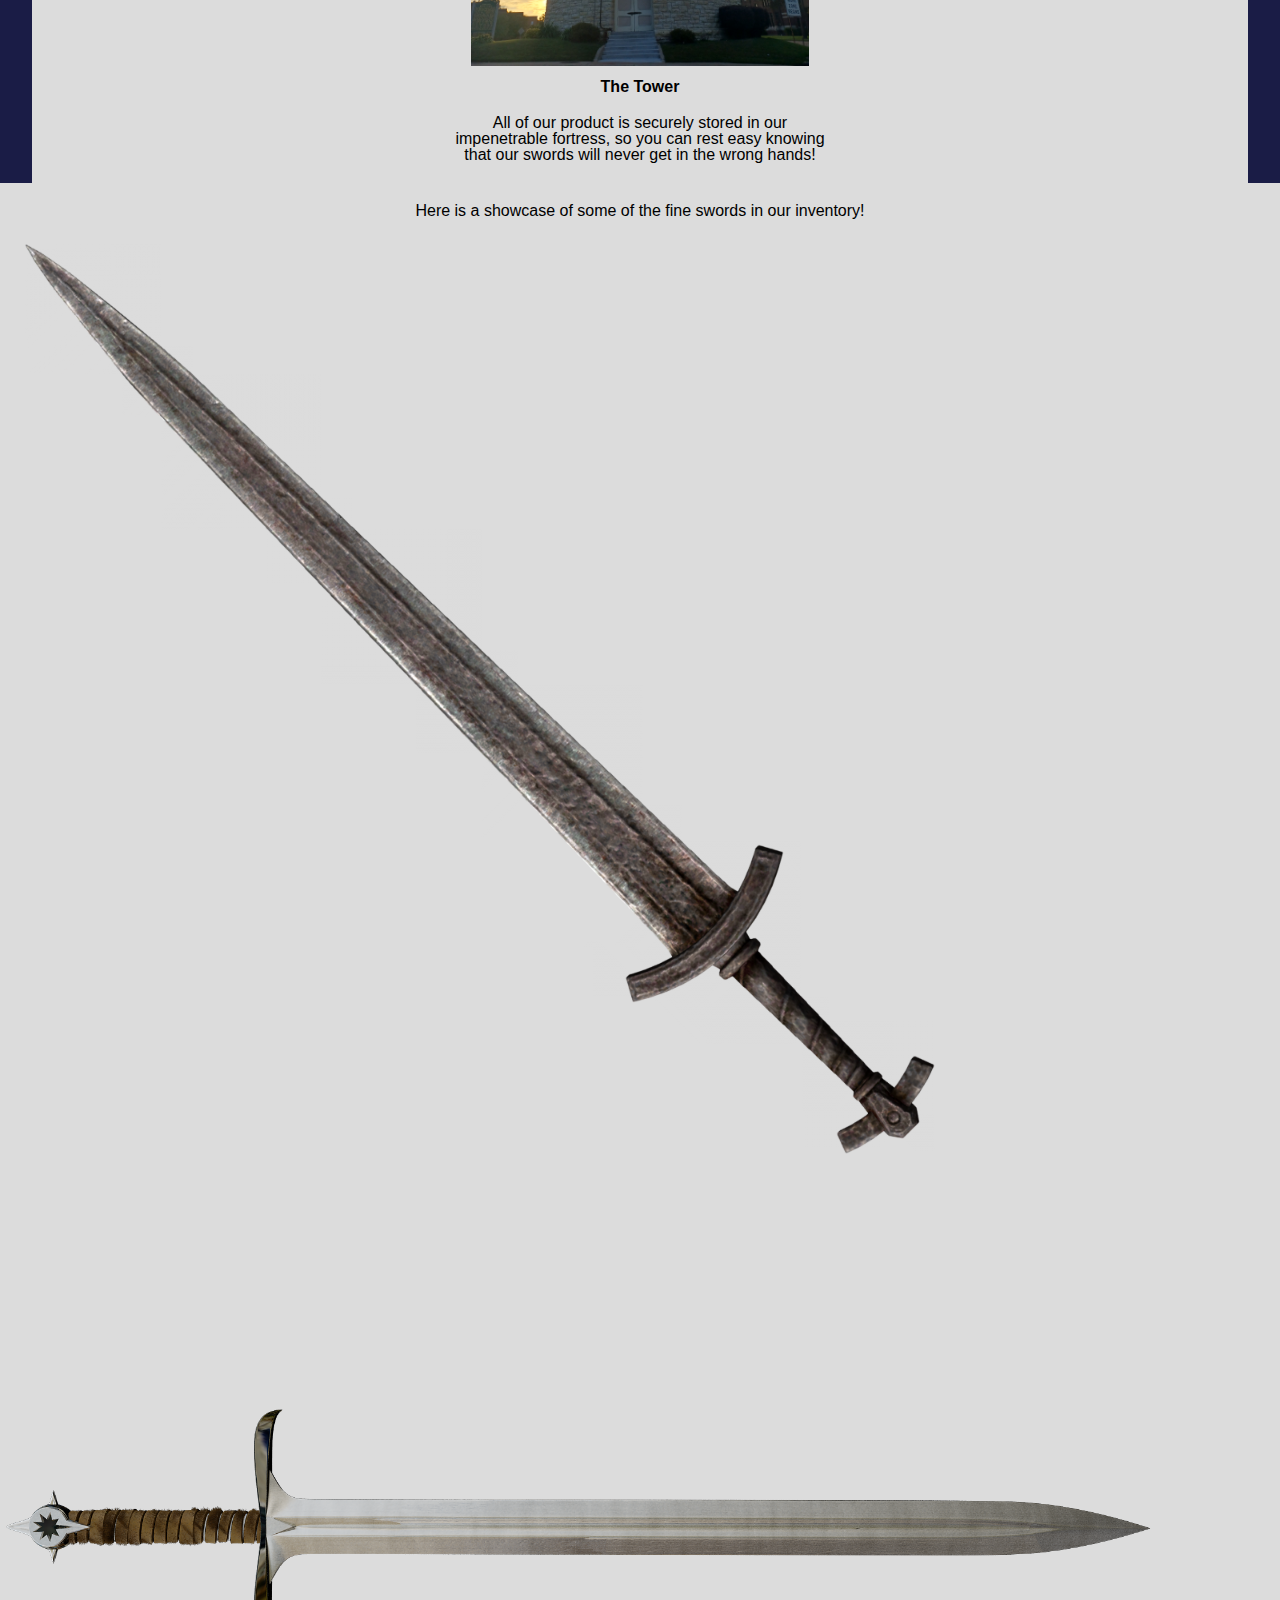
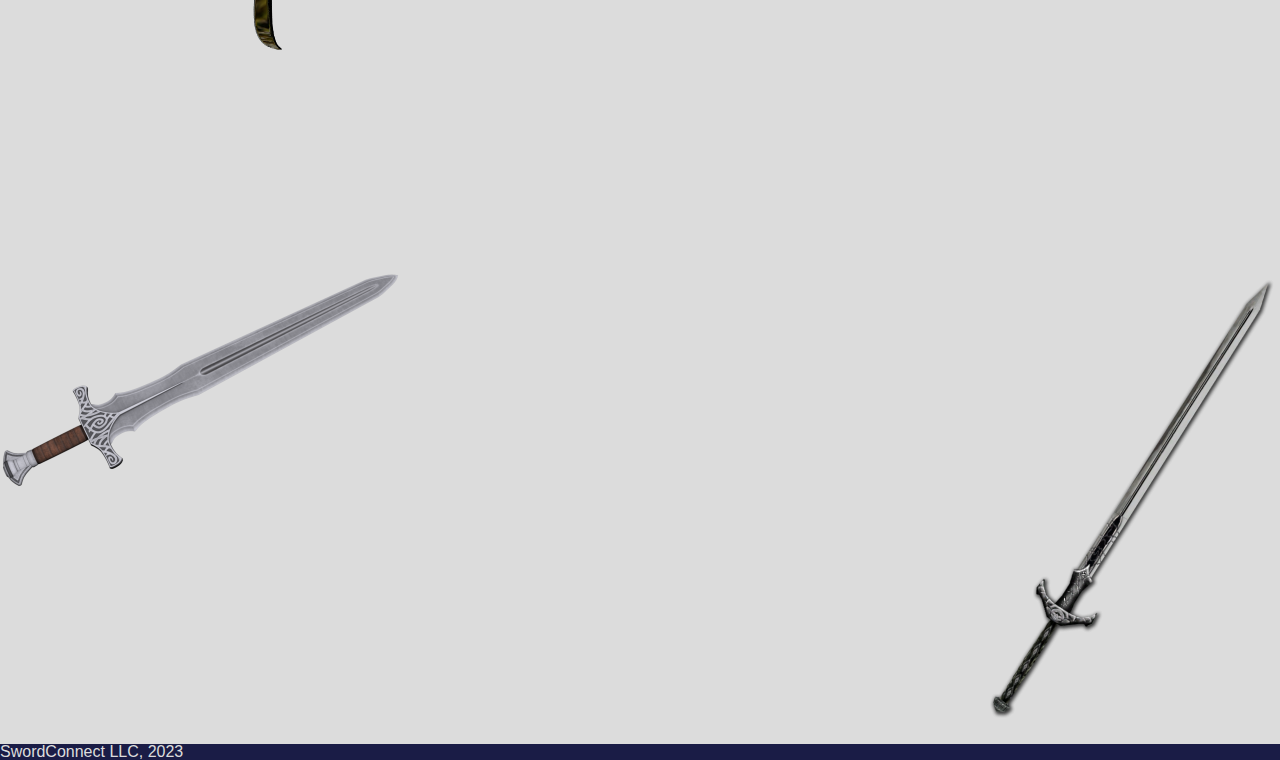
==== commit e82324e9: "Changes to laptop view" ====
--- a/index.html
+++ b/index.html
@@ -13,7 +13,7 @@
         <header>
             <nav>
                 <ul>
-                    <li><a href="index.html">Home</a></li>
+                    <li><a class="current" href="index.html">Home</a></li>
                     <li><a href="team.html">Our Team</a></li>
                     <li><a href="contact.html">Contact</a></li>
                     <li><a href="login.html">Login</a></li>
@@ -84,21 +84,22 @@
                 </p>
             </div>
         </div>
+        <div class="swords-text">
+            <p>Here is a showcase of some of the fine swords in our inventory!</p>
+        </div>
             <div class = "swords">
-                <div class="swords-text">
-                    <p>Here is a showcase of some of the fine swords in our inventory!</p>
-                </div>
+                
                 <div class="sword1">
-                    <img src="images/sword1.jpg" alt = "A sword.">
+                    <img src="images/ss.png" alt = "A sword.">
                 </div>
                 <div class="sword2">
-                    <img src="images/sword2.jpg" alt = "A sword.">
+                    <img src="images/ss2.png" alt = "A sword.">
                 </div>
                 <div class="sword3">
-                    <img src="images/sword3.webp" alt = "A sword.">
+                    <img src="images/ss4.png" alt = "A sword.">
                 </div>
                 <div class="sword4">
-                    <img src="images/sword4.webp" alt = "A sword.">
+                    <img src="images/ss5.png" alt = "A sword.">
                 </div>
             </div>
         </main>
--- a/css/style.css
+++ b/css/style.css
@@ -1,4 +1,19 @@
+body{
+    background-color: #1A1C46;
+    font-family:Arial, Helvetica, sans-serif;
+}
+footer{
+    color: #DCDCDC
+}
+.skip >a {
+    color: #DCDCDC;
+    margin-bottom: 5px;
+}
+header > nav >ul > li > a{
+    color: #DCDCDC;
+}
 .container{
+    background-color: #DCDCDC;
     display: grid;
     width:95%;
     grid-template-columns: 100%;
@@ -7,7 +22,18 @@
     justify-content: center;
     align-items: center;
     margin: auto;
-    
+    text-align: center;
+    
+    row-gap: 10px;
+    
+}
+
+.overview{
+    margin:auto;
+    text-align: center;
+}
+.current{
+    border: 2px #DCDCDC solid;
 }
 .container > div >img{
     max-width: 100%;
@@ -18,20 +44,20 @@
     align-items: center;
     justify-content: center;
     padding-bottom: 5px;
+    color: #DCDCDC;
 }
 header > nav > ul{
     display:flex;
     flex-direction: row;
     justify-content: space-evenly;
+    margin-bottom: 20px;
+    ;
 }
 
 .swords{
-    display:grid;
-    width:95%;
-    height: auto;
-    grid-template-columns: 15% 20% 30% 20% 15%;
-   
-    margin: auto;
+    display:flex;
+    flex-direction: column;
+    background-color: #DCDCDC;
 }
 .swords-text{
     padding-top: 20px;
@@ -39,14 +65,18 @@
     grid-column: 1 / 6;
     align-items: center;
     justify-content: center;
+    text-align: center;
+    background-color: #DCDCDC;
 }
 .sword1{
     grid-row: 2;
     grid-column: 1 / 5;
+    width:90%;
 }
 .sword2{
     grid-row: 3;
     grid-column: 2 / 6;
+    width: 90%;
 }
 .sword3{
     grid-row: 4;
@@ -55,8 +85,156 @@
 .sword4{
     grid-row: 5;
     grid-column: 2 / 6;
+    height: 80%;
 }
 div > img{
     max-width: 100%;
     max-height: 100%;
+}
+
+.login-box {
+    width: 100%;
+    margin: 30px 30px;
+    
+    padding: 20px;
+    border: 1px solid #ddd;
+    border-radius: 10px;
+    box-shadow: 0 0 10px rgba(0,0,0,0.3);
+    
+  }
+  
+  h2 {
+    text-align: center;
+    margin-bottom: 20px;
+  }
+  
+  form {
+    display: flex;
+    flex-direction: column;
+  }
+  
+  label {
+    margin-bottom: 10px;
+  }
+  
+  input[type="text"],
+  input[type="password"] {
+    padding: 10px;
+    border-radius: 5px;
+    border: none;
+    margin-bottom: 20px;
+  }
+  
+  button[type="submit"] {
+    padding: 10px;
+    border-radius: 5px;
+    border: none;
+    background-color: #008CBA;
+    color: #fff;
+    font-size: 16px;
+    cursor: pointer;
+  }
+  
+
+@media all and (min-width:768px){
+.container{
+    display: grid;
+    grid-template-columns: 45% 45%;
+    row-gap: 15px;
+    column-gap: 10px;
+}
+.home-text, #contactover, .contact-text{
+    grid-column: 1/3;
+}
+.swords{
+    flex-direction: row;
+    flex-wrap: nowrap;
+}
+.swords>div>img{
+    flex-basis: 25%;
+    max-width: 100%;
+}
+.sword1{
+    width: 75%;
+}
+.overviewLog{
+    margin-top: 10px;
+    grid-column: 1/3;
+}
+.login-box{
+    grid-column: 1/3;
+}
+}
+@media all and (min-width:1024px){
+.container{
+    display: grid;
+    grid-template-columns: 31% 31% 31%;
+    row-gap: 10px;
+    align-items: baseline;
+    column-gap: 20px;
+}
+.overview, .sword-logo, #about{
+    grid-column: 1 /4;
+}
+.power-rangers-text{
+    grid-row: 5;
+    grid-column: 1;
+}
+.tmnt-text{
+    grid-row: 5;
+    grid-column: 2;
+}
+.tower-img{
+    grid-row:6;
+    grid-column: 2;
+}
+.tower-text{
+    grid-row: 7;
+    grid-column: 2;
+    margin-bottom: 20px;
+}
+.swords{
+    flex-direction: row;
+    flex-wrap: wrap;
+    justify-content: space-between;
+}
+.swords>div>img{
+    flex-basis: calc(40% - 10px);
+    margin-bottom: 20px;
+}
+#team{
+    grid-column: 1/4;
+    width:50%;
+}
+.muslam-bio{
+    grid-row: 4;
+    grid-column: 1;
+}
+.shiv-bio{
+    grid-row:4;
+    grid-column:2;
+}
+.who-bio{
+    grid-row: 6;
+    grid-column: 1;
+}
+.birb-bio{
+    grid-row: 6;
+    grid-column: 2;
+}
+.icet-bio{
+    grid-row: 8;
+    grid-column: 1;
+}
+.altima-bio{
+    grid-row: 8;
+    grid-column: 2;
+}
+.login-box{
+    grid-column: 1 /4;
+}
+.overviewLog{
+    margin-top: 10px;
+    grid-column: 1/4;    
+}
 }